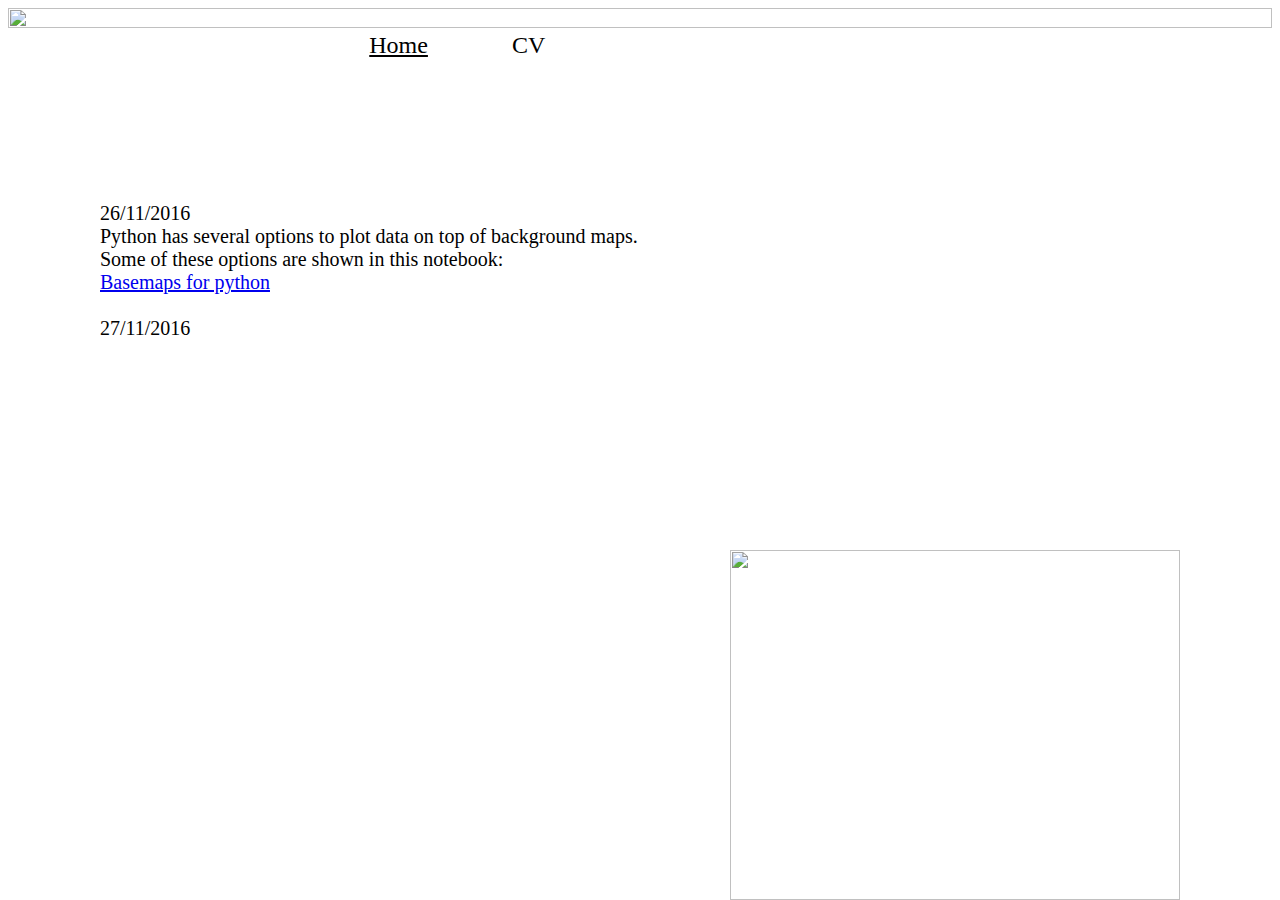
==== index.html @ bc2fdf09 "blog" ====
<!DOCTYPE html>
<html>
	<head>
    <script type="text/javascript" src="https://ajax.aspnetcdn.com/ajax/jQuery/jquery-3.1.1.min.js"></script>
    <script src="index.js"></script>
    <script src="jQueryRotate.js"></script>
    <script type="text/javascript" src="jQueryRotate.js"></script>                    
    <script type="text/javascript" src="http://cdnjs.cloudflare.com/ajax/libs/jquery-easing/1.3/jquery.easing.min.js"></script>    

    <link href="http://s3.amazonaws.com/codecademy-content/courses/ltp/css/bootstrap.css" rel="stylesheet">
	  <link type="text/css" rel="stylesheet" href="index.css"/>

		<title> Notes </title>
	</head>

	<body> 

    <img class="front-pic"; src="http://farzinphoto.com/wp-content/uploads/2010/12/DessertRoad_Panoramic_001.jpg" />

		<div class="navig">
  		<div class="button">
<!--        <ul class="pull-right">   -->
          <li><a href="index.html">Home</a></li>
	  	    <li><a href="readings"></a></li>
  		     <li><a >CV</a></li>
<!--        </ul>            -->
		  </div>
    </div>

    <div class="presentation">
<!--      <li>   -->
        <div class="portrait">
          <img class="photo"; src="http://photos1.meetupstatic.com/photos/member/3/2/0/2/highres_201432802.jpeg" />
        </div>

       <div id="text">
          <p> 26/11/2016 <br>
          Python has several options to plot data on top of background maps. Some of these
          options are shown in this notebook: <br>
          <a href="https://nbviewer.jupyter.org/github/mihwano/mihwano.github.io/blob/master/notes/basemaps.ipynb">Basemaps for python</a>
          <br>
          <br>
          27/11/2016<br>
          </p>
              
        </div>

    </div>

  </body>

</html>
---- index.css ----
.front-pic{
	height: 40%;
	width: 100%;
}

#title{
	float: left;
	text-align: left;
	height: 60px;
	width:90%;
}
h1{
	vertical-align: text-bottom;
  position: relative;
  font-weight: bold;
  left: 2%;
  color:red;
}

.navig div{
  height:50px
}

.button li{
  position: relative;
  padding: 15px 20px;
  left: 27%;
	display: inline;
  font-size: 150%;
}

.button li a{
  color: Black;
}

.button li:hover a{
  font-size: 30px;
}

.presentation div{
  display: block;
  vertical-align: top;
  height: 100px;
  width: 40%;
  margin-right: 10px;
  margin-left: 10px;
}

.portrait img{
  position: absolute;
  right: 100px;
  top : 550px;
  margin-left: 500px;
  height: 350px;
  width : 450px;
}

#text p{
  position: absolute;
  left: 100px;
  font-size: 20px;
  width: 550px;
}
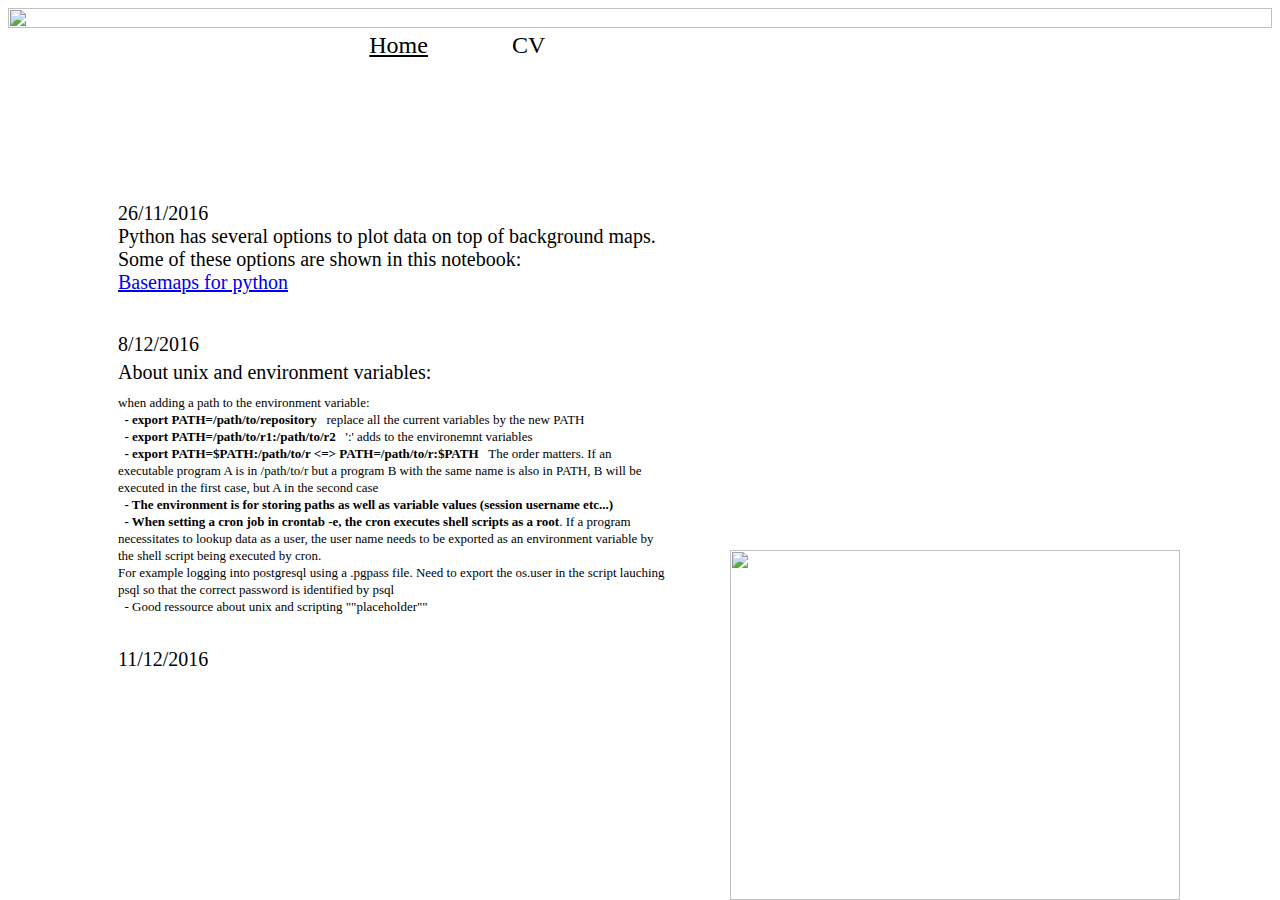
==== commit b045c82a: "new entry" ====
--- a/index.html
+++ b/index.html
@@ -40,7 +40,25 @@
           <a href="https://nbviewer.jupyter.org/github/mihwano/mihwano.github.io/blob/master/notes/basemaps.ipynb">Basemaps for python</a>
           <br>
           <br>
-          27/11/2016<br>
+	  </p>
+	  <p style="line-height:70%">
+          8/12/2016<br><br>
+	  About unix and environment variables: <br><br>
+		<font size=2; height=2px>
+	 	when adding a path to the environment variable: <br>
+	 	       <b>&nbsp;&nbsp;- export PATH=/path/to/repository</b>&nbsp;&nbsp;&nbsp;replace all the current variables by the new PATH <br>
+	 	       <b>&nbsp;&nbsp;- export PATH=/path/to/r1:/path/to/r2</b>&nbsp;&nbsp;&nbsp;':' adds to the environemnt variables  <br>
+	 	       <b>&nbsp;&nbsp;- export PATH=&#36PATH:/path/to/r  <=> PATH=/path/to/r:&#36PATH</b>&nbsp;&nbsp;&nbsp;The order matters. If an executable program A is in /path/to/r but a program B with the same name is also in PATH, B will be executed in the first case, but A in the second case <br>
+	 	       <b>&nbsp;&nbsp;- The environment is for storing paths as well as variable values (session username etc...)</b><br>
+	 	       <b>&nbsp;&nbsp;- When setting a cron job in crontab -e, the cron executes shell scripts as a root</b>. If a program necessitates to lookup data as a user, the user name needs to be exported as an environment variable by the shell script being executed by cron. <br>
+For example logging into postgresql using a .pgpass file. Need to export the os.user in the script lauching psql so that the correct password is identified by psql<br>
+	 	      &nbsp;&nbsp;- Good ressource about unix and scripting ""placeholder""
+	  </font>
+	   <br>
+	   <br>
+	   </p>
+	   <p>
+	   11/12/2016<br>
           </p>
               
         </div>
--- a/index.css
+++ b/index.css
@@ -56,7 +56,7 @@
 }
 
 #text p{
-  position: absolute;
+  position: relative;
   left: 100px;
   font-size: 20px;
   width: 550px;
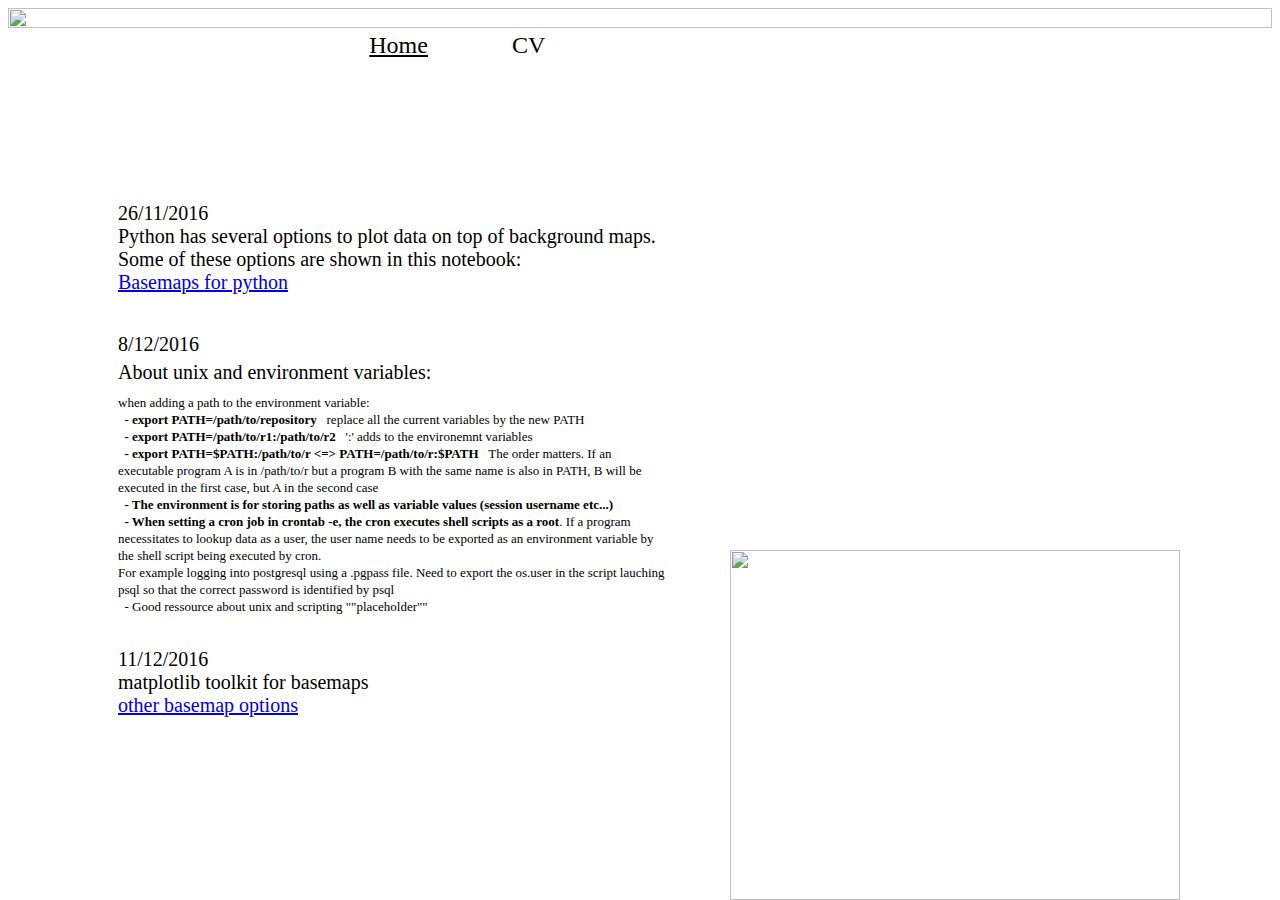
==== commit 82c178ed: "new post 11/12" ====
--- a/index.html
+++ b/index.html
@@ -59,6 +59,8 @@
 	   </p>
 	   <p>
 	   11/12/2016<br>
+	   matplotlib toolkit for basemaps <br>
+	   <a href="http://nbviewer.jupyter.org/github/mihwano/mihwano.github.io/blob/master/notes/matplotlib_basemap.ipynb"> other basemap options </a>
           </p>
               
         </div>
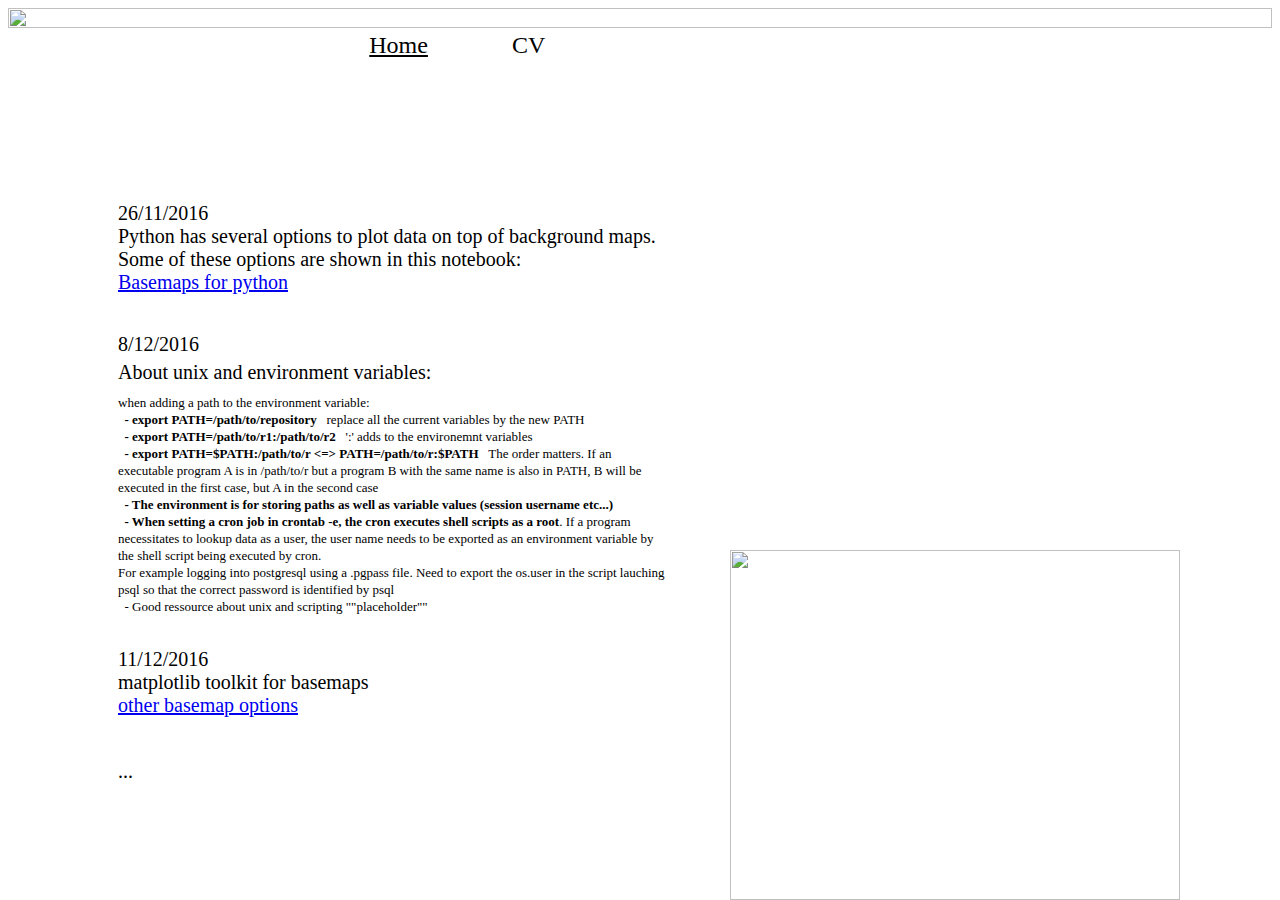
==== commit 9686ec16: "Update index.html" ====
--- a/index.html
+++ b/index.html
@@ -57,11 +57,13 @@
 	   <br>
 	   <br>
 	   </p>
-	   <p>
-	   11/12/2016<br>
+	   <p> 11/12/2016<br>
 	   matplotlib toolkit for basemaps <br>
 	   <a href="http://nbviewer.jupyter.org/github/mihwano/mihwano.github.io/blob/master/notes/matplotlib_basemap.ipynb"> other basemap options </a>
+	   <br>
+	   <br>
           </p>
+			<p> ... </p>
               
         </div>
 
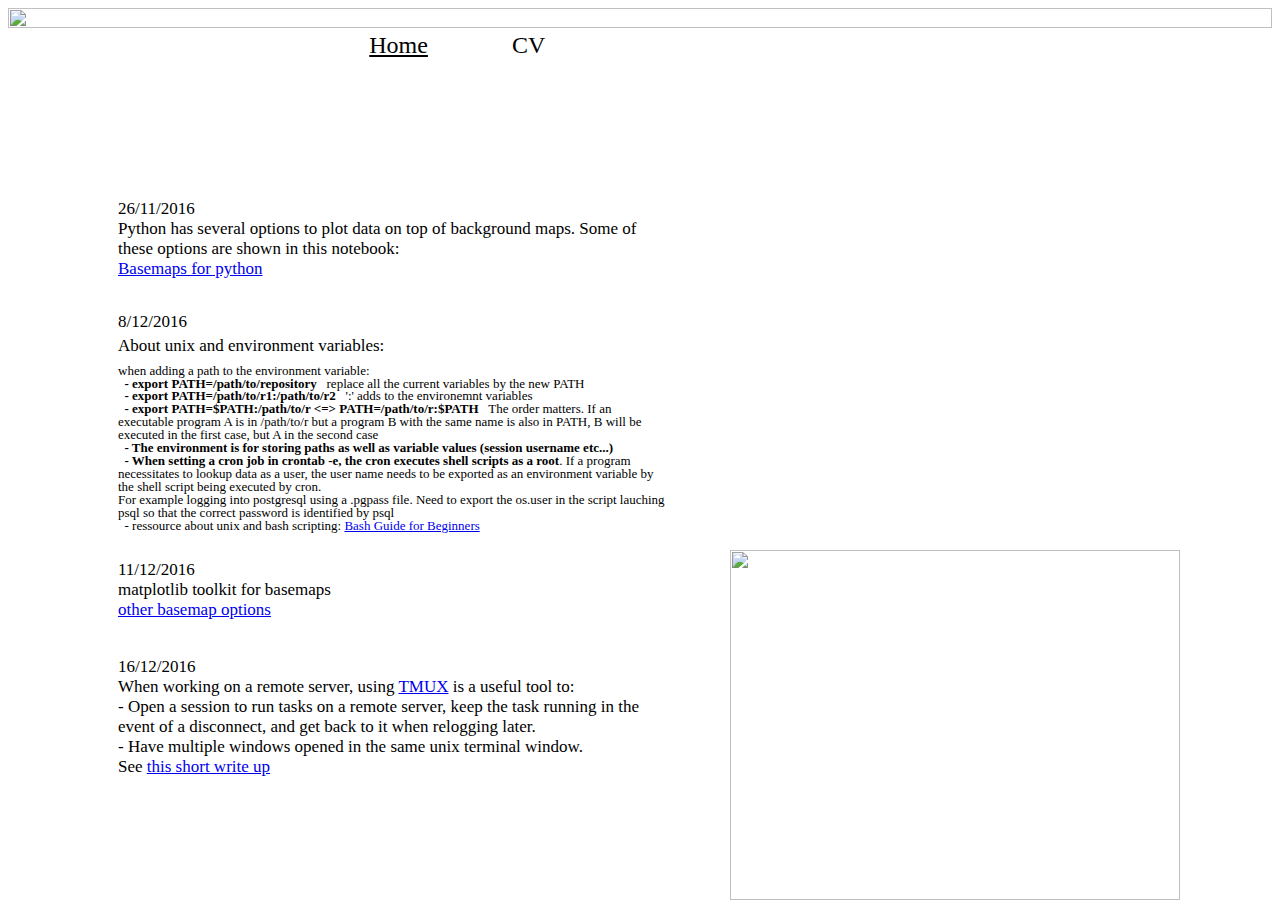
==== commit cdfd4eb8: "tmux" ====
--- a/index.html
+++ b/index.html
@@ -34,6 +34,7 @@
         </div>
 
        <div id="text">
+
           <p> 26/11/2016 <br>
           Python has several options to plot data on top of background maps. Some of these
           options are shown in this notebook: <br>
@@ -42,6 +43,7 @@
           <br>
 	  </p>
 	  <p style="line-height:70%">
+
           8/12/2016<br><br>
 	  About unix and environment variables: <br><br>
 		<font size=2; height=2px>
@@ -52,19 +54,26 @@
 	 	       <b>&nbsp;&nbsp;- The environment is for storing paths as well as variable values (session username etc...)</b><br>
 	 	       <b>&nbsp;&nbsp;- When setting a cron job in crontab -e, the cron executes shell scripts as a root</b>. If a program necessitates to lookup data as a user, the user name needs to be exported as an environment variable by the shell script being executed by cron. <br>
 For example logging into postgresql using a .pgpass file. Need to export the os.user in the script lauching psql so that the correct password is identified by psql<br>
-	 	      &nbsp;&nbsp;- Good ressource about unix and scripting ""placeholder""
+	 	      &nbsp;&nbsp;- ressource about unix and bash scripting: <a href="http://www.tldp.org/LDP/Bash-Beginners-Guide/html/"> Bash Guide for Beginners</a>
 	  </font>
 	   <br>
 	   <br>
 	   </p>
+
 	   <p> 11/12/2016<br>
 	   matplotlib toolkit for basemaps <br>
 	   <a href="http://nbviewer.jupyter.org/github/mihwano/mihwano.github.io/blob/master/notes/matplotlib_basemap.ipynb"> other basemap options </a>
 	   <br>
 	   <br>
           </p>
-			<p> ... </p>
-              
+
+	<p> 16/12/2016 </br>
+	When working on a remote server, using <a href="https://tmux.github.io/"> TMUX</a> is a useful tool to: <br>
+	- Open a session to run tasks on a remote server, keep the task running in the event of a disconnect, and get back to it when relogging later. <br>
+	- Have multiple windows opened in the same unix terminal window. <br>
+	See <a href="https://danielmiessler.com/study/tmux/#windowspanes"> this short write up </a>
+	</p>
+         
         </div>
 
     </div>
--- a/index.css
+++ b/index.css
@@ -58,6 +58,6 @@
 #text p{
   position: relative;
   left: 100px;
-  font-size: 20px;
+  font-size: 17px;
   width: 550px;
 }
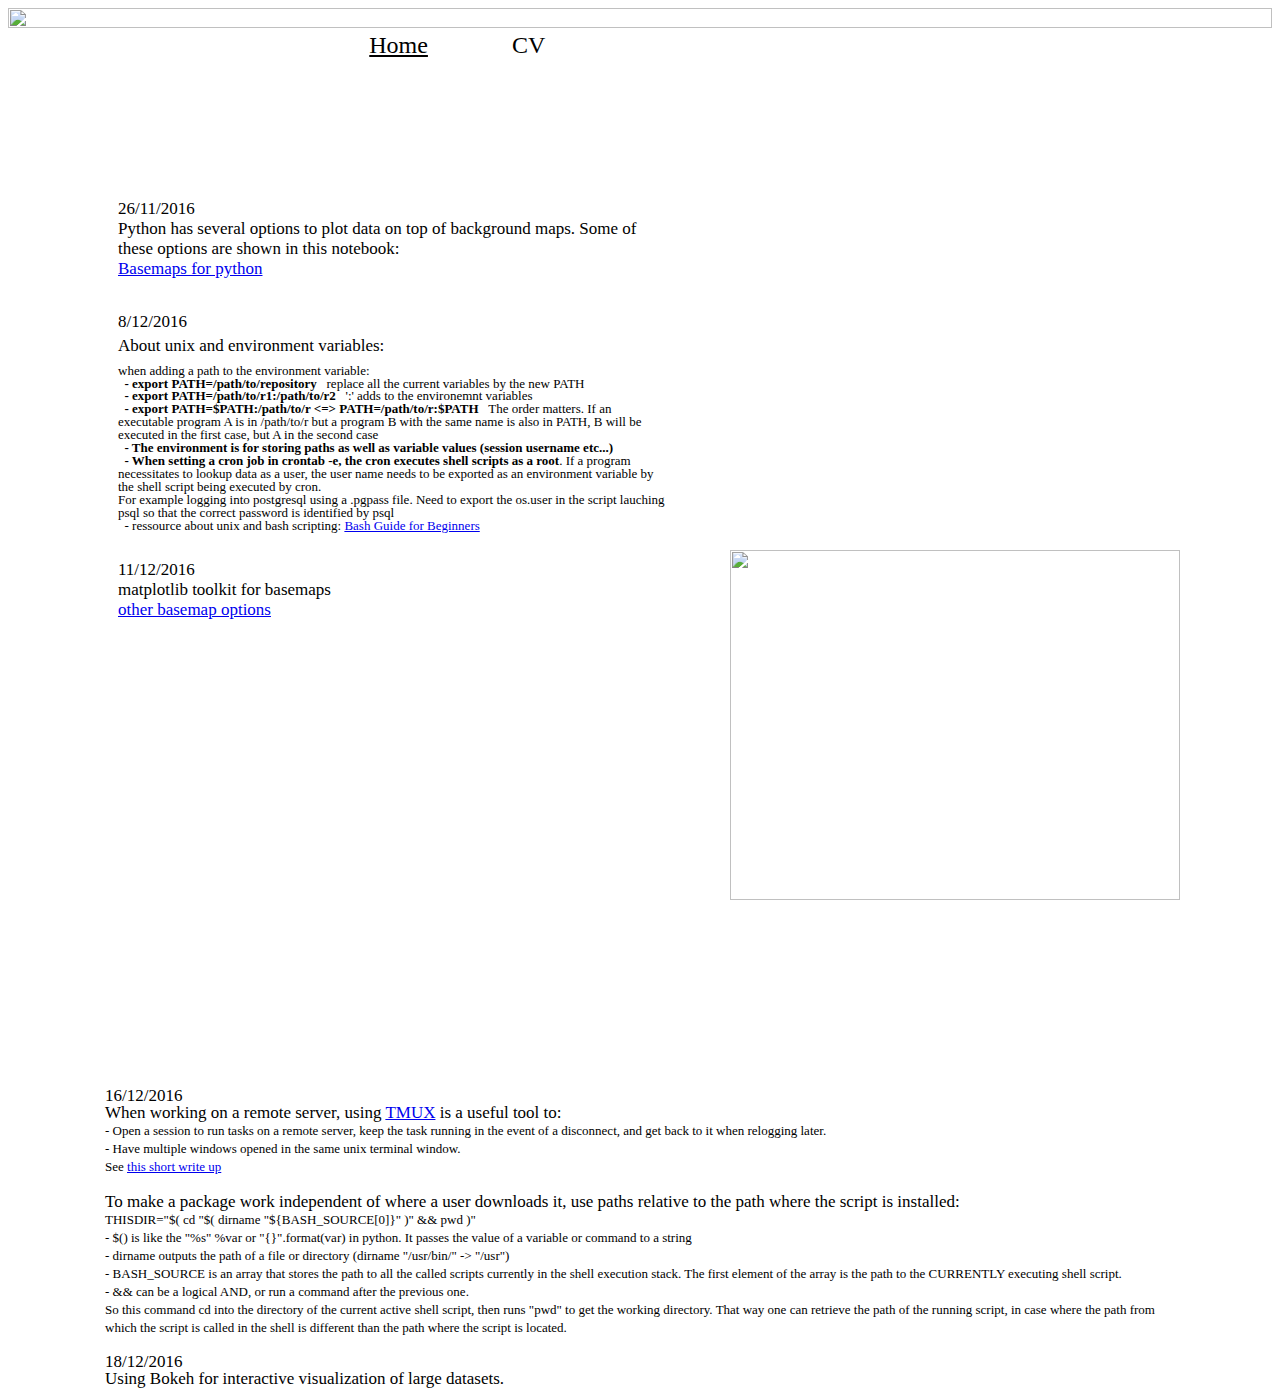
==== commit 4b92ac3a: "reformat" ====
--- a/index.html
+++ b/index.html
@@ -34,7 +34,6 @@
         </div>
 
        <div id="text">
-
           <p> 26/11/2016 <br>
           Python has several options to plot data on top of background maps. Some of these
           options are shown in this notebook: <br>
@@ -66,14 +65,31 @@
 	   <br>
 	   <br>
           </p>
+	</div>
 
-	<p> 16/12/2016 </br>
+	<div id="text2">
+	<p> 16/12/2016 <br>
 	When working on a remote server, using <a href="https://tmux.github.io/"> TMUX</a> is a useful tool to: <br>
+	<font size=2; height=2px>
 	- Open a session to run tasks on a remote server, keep the task running in the event of a disconnect, and get back to it when relogging later. <br>
 	- Have multiple windows opened in the same unix terminal window. <br>
-	See <a href="https://danielmiessler.com/study/tmux/#windowspanes"> this short write up </a>
+	See <a href="https://danielmiessler.com/study/tmux/#windowspanes"> this short write up </a> <br> <br>
+	</font>
+	To make a package work independent of where a user downloads it, use paths relative to the path where the script is installed: <br>
+	<font size=2; height=2px>
+	THISDIR="$( cd "$( dirname "${BASH_SOURCE[0]}" )" && pwd )" <br>
+	- $() is like the "%s" %var or "{}".format(var) in python. It passes the value of a variable or command to a string <br>
+	- dirname outputs the path of a file or directory (dirname "/usr/bin/" -> "/usr") <br>
+	- BASH_SOURCE is an array that stores the path to all the called scripts currently in the shell execution stack. The first element of the array is the path to the CURRENTLY executing shell script. <br>
+	- && can be a logical AND, or run a command after the previous one. <br>
+	So this command cd into the directory of the current active shell script, then runs "pwd" to get the working directory. That way one can retrieve the path of the running script, in case where the path from which the script is called in the shell is different than the path where the script is located.
+	</font>
+	<br><br>
+
+         18/12/2016 <br>
+	  Using Bokeh for interactive visualization  of large datasets.
 	</p>
-         
+
         </div>
 
     </div>
--- a/index.css
+++ b/index.css
@@ -10,7 +10,7 @@
 	width:90%;
 }
 h1{
-	vertical-align: text-bottom;
+  vertical-align: text-bottom;
   position: relative;
   font-weight: bold;
   left: 2%;
@@ -61,3 +61,13 @@
   font-size: 17px;
   width: 550px;
 }
+
+#text2 p{
+  position: absolute;
+  display: block-inline;
+  top: 1070px;
+  left: 105px;
+  right: 100px;
+  font-size: 17px;
+  line-height: 100%;
+}
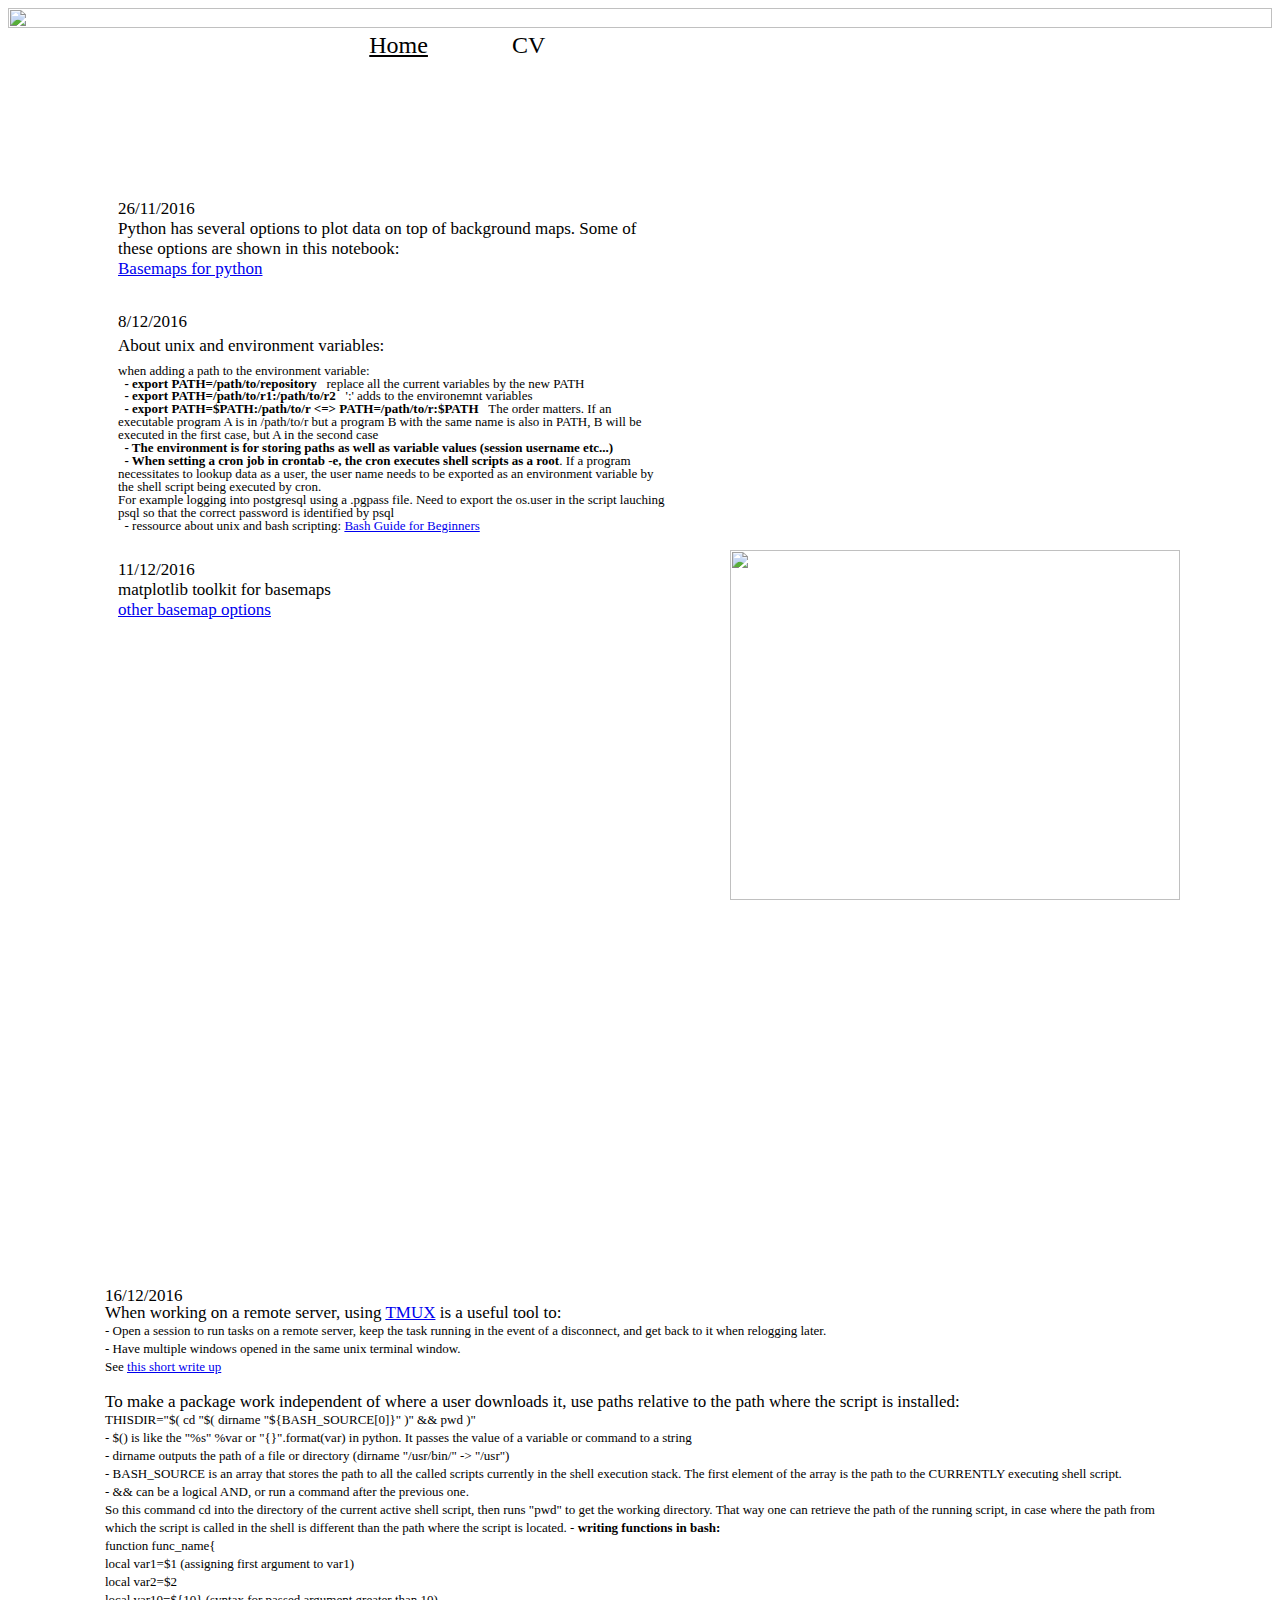
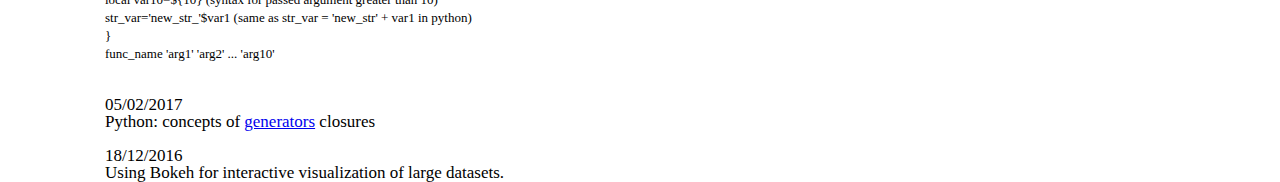
==== commit 2ffc6b88: "fix" ====
--- a/index.html
+++ b/index.html
@@ -83,10 +83,25 @@
 	- BASH_SOURCE is an array that stores the path to all the called scripts currently in the shell execution stack. The first element of the array is the path to the CURRENTLY executing shell script. <br>
 	- && can be a logical AND, or run a command after the previous one. <br>
 	So this command cd into the directory of the current active shell script, then runs "pwd" to get the working directory. That way one can retrieve the path of the running script, in case where the path from which the script is called in the shell is different than the path where the script is located.
+	- <b>writing functions in bash: </b><br>
+	    function func_name{</br>
+	      local var1=$1 (assigning first argument to var1)</br>
+	      local var2=$2</br>
+	      local var10=${10} (syntax for passed argument greater than 10) </br>
+	      str_var='new_str_'$var1  (same as str_var = 'new_str' + var1 in python) </br>
+	      }</br>
+	     func_name 'arg1' 'arg2' ... 'arg10'</br>
+
 	</font>
 	<br><br>
 
-         18/12/2016 <br>
+    05/02/2017 <br>
+	  Python: concepts of <a href="http://nbviewer.jupyter.org/github/mihwano/mihwano.github.io/blob/master/notes/generators.ipynb"> generators</a> closures
+	      
+	</font>
+	<br><br>
+
+    18/12/2016 <br>
 	  Using Bokeh for interactive visualization  of large datasets.
 	</p>
 
--- a/index.css
+++ b/index.css
@@ -65,7 +65,7 @@
 #text2 p{
   position: absolute;
   display: block-inline;
-  top: 1070px;
+  top: 1270px;
   left: 105px;
   right: 100px;
   font-size: 17px;
